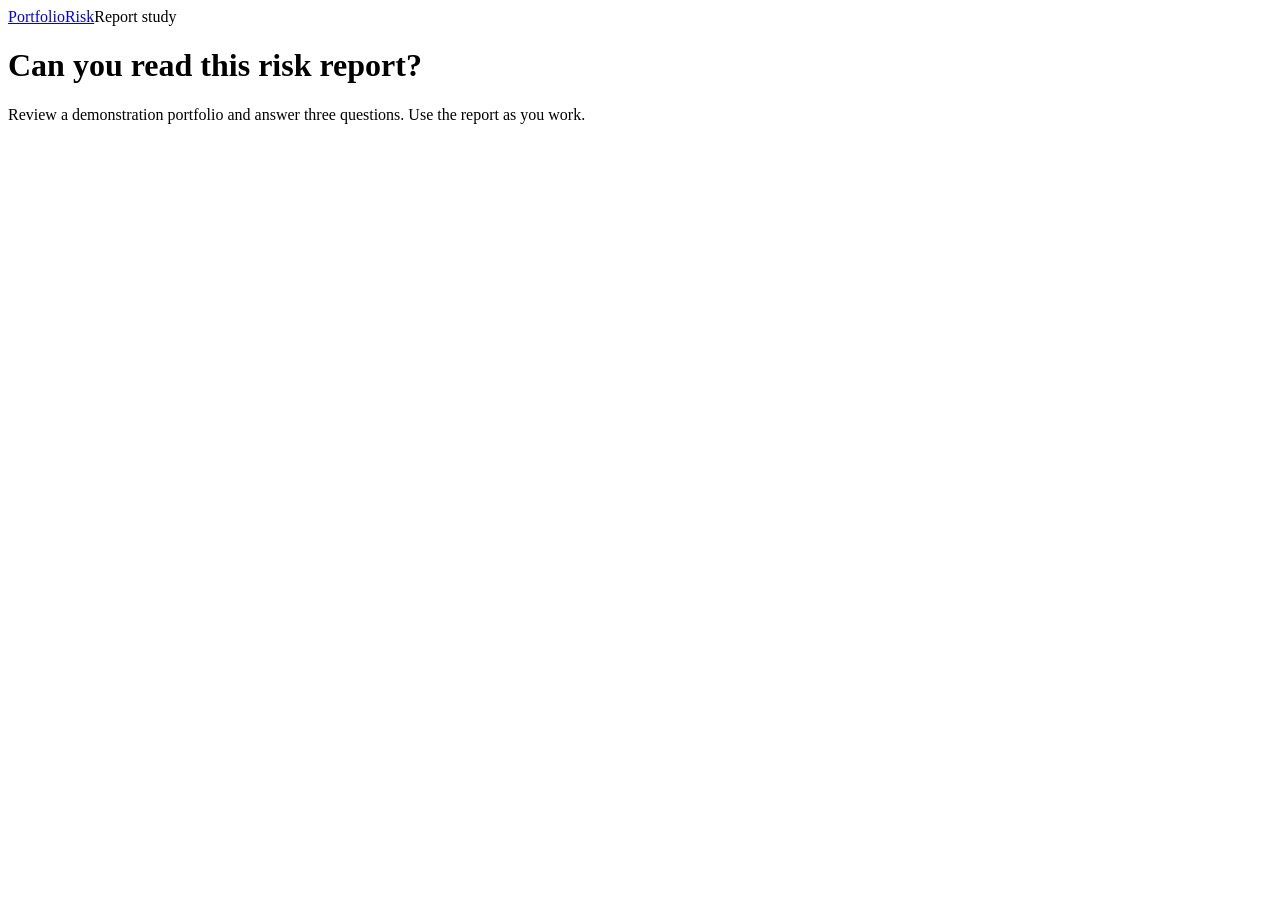
==== app/study.html @ 7a853a6c "Add local report comprehension study and consented pilot mode" ====
<!doctype html>
<html lang="en">
<head>
  <meta charset="utf-8">
  <meta name="viewport" content="width=device-width, initial-scale=1">
  <title>Portfolio report study</title>
  <link rel="stylesheet" href="/styles.css">
  <link rel="stylesheet" href="/study.css">
  <script src="/study.js" defer></script>
</head>
<body>
  <header class="topbar"><a class="brand" href="/">Portfolio<span>Risk</span></a><span class="local-label">Report study</span></header>
  <main class="study">
    <h1>Can you read this risk report?</h1>
    <p class="lede">Review a demonstration portfolio and answer three questions. Use the report as you work.</p>
    <p id="study-error" role="alert" class="notice error" hidden></p>
    <section class="card" id="study-start" hidden>
      <h2 id="study-mode"></h2>
      <p id="study-privacy"></p>
      <form id="start-form">
        <label id="format-label" hidden>Report format
          <select id="practice-format"><option value="plain">Numerical report</option><option value="visual">Report with charts</option></select>
        </label>
        <label class="compare-toggle"><input id="consent" type="checkbox" required><span id="consent-text"></span></label>
        <button class="primary-button" id="start-button" type="submit">Start</button>
      </form>
    </section>
    <div class="study-task" id="study-task" hidden>
      <section class="card" aria-labelledby="report-title">
        <h2 id="report-title">Demonstration portfolio</h2>
        <p id="report-dates" class="quiet"></p>
        <dl id="study-facts" class="study-facts"></dl>
        <div id="study-chart" hidden>
          <label>Chart measure <select id="chart-measure"><option value="risk_share_pct">Share of volatility</option><option value="weight_pct">Capital weight</option></select></label>
          <svg id="chart-bars" viewBox="0 0 350 130" role="img" aria-label="Holding percentages"></svg>
        </div>
        <table class="data-table">
          <thead><tr><th scope="col">Holding</th><th scope="col">Capital weight</th><th scope="col">Share of volatility</th></tr></thead>
          <tbody id="study-holdings"></tbody>
        </table>
        <p class="field-help">Volatility describes how much past returns varied, expressed on an annual scale. Drawdown measures the largest observed peak-to-trough decline. The replay uses fixed weights rebalanced daily and excludes trading costs and taxes.</p>
      </section>
      <section class="card" aria-labelledby="questions-title">
        <h2 id="questions-title">Three questions</h2>
        <form id="answer-form">
          <div id="study-questions"></div>
          <button id="submit-answers" class="primary-button" type="submit">Submit answers</button>
          <button id="end-study" class="text-button study-end" type="button">End without submitting</button>
        </form>
      </section>
    </div>
    <section class="card" id="study-done" aria-live="polite" hidden>
      <h2 id="done-title"></h2>
      <p id="done-detail"></p>
      <ol id="study-feedback"></ol>
      <a href="/study" id="practice-again" hidden>Try another practice report</a>
    </section>
  </main>
</body>
</html>
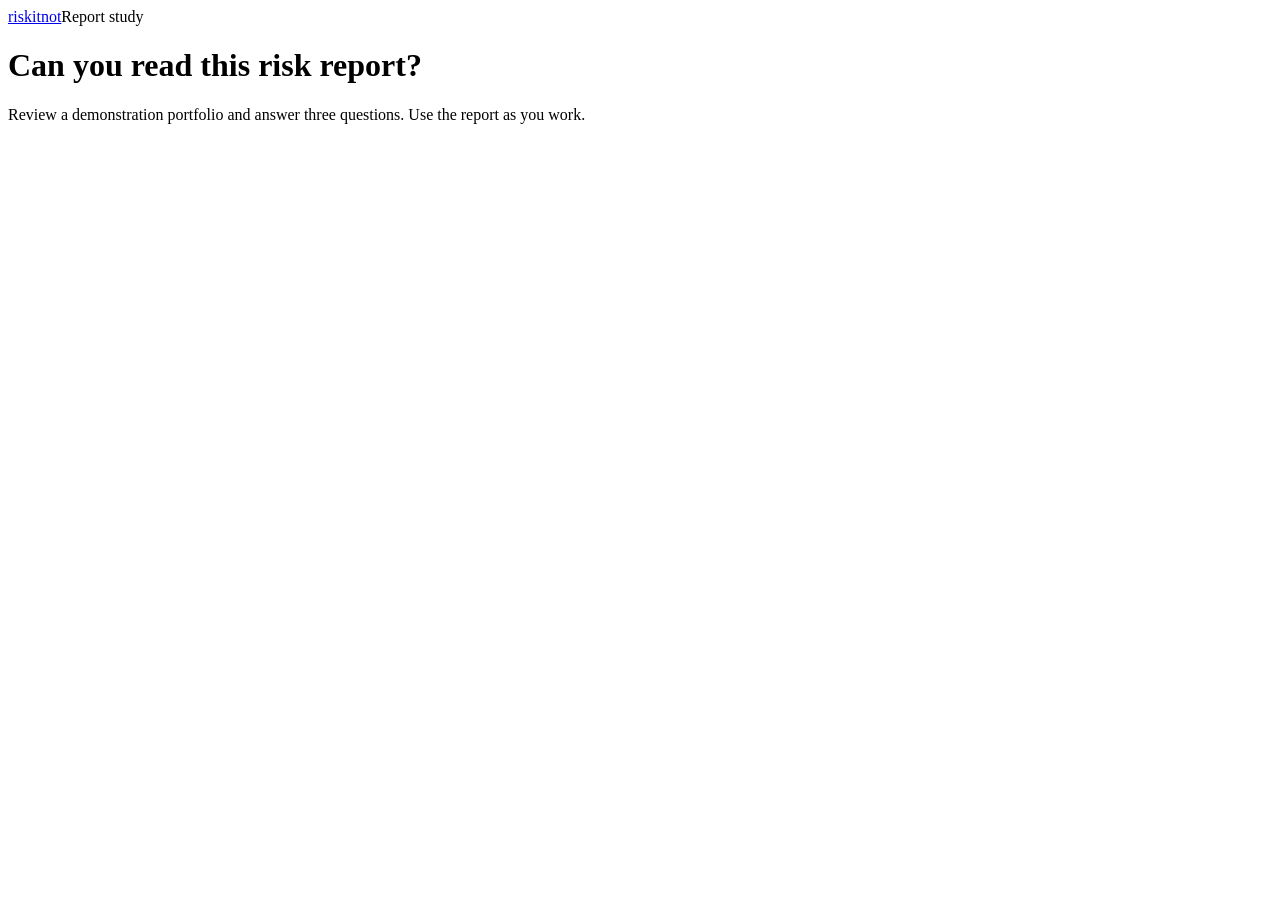
==== commit d4eba345: "Name the portfolio risk project riskitnot" ====
--- a/app/study.html
+++ b/app/study.html
@@ -3,13 +3,13 @@
 <head>
   <meta charset="utf-8">
   <meta name="viewport" content="width=device-width, initial-scale=1">
-  <title>Portfolio report study</title>
+  <title>riskitnot · Report study</title>
   <link rel="stylesheet" href="/styles.css">
   <link rel="stylesheet" href="/study.css">
   <script src="/study.js" defer></script>
 </head>
 <body>
-  <header class="topbar"><a class="brand" href="/">Portfolio<span>Risk</span></a><span class="local-label">Report study</span></header>
+  <header class="topbar"><a class="brand" href="/">risk<span>itnot</span></a><span class="local-label">Report study</span></header>
   <main class="study">
     <h1>Can you read this risk report?</h1>
     <p class="lede">Review a demonstration portfolio and answer three questions. Use the report as you work.</p>
